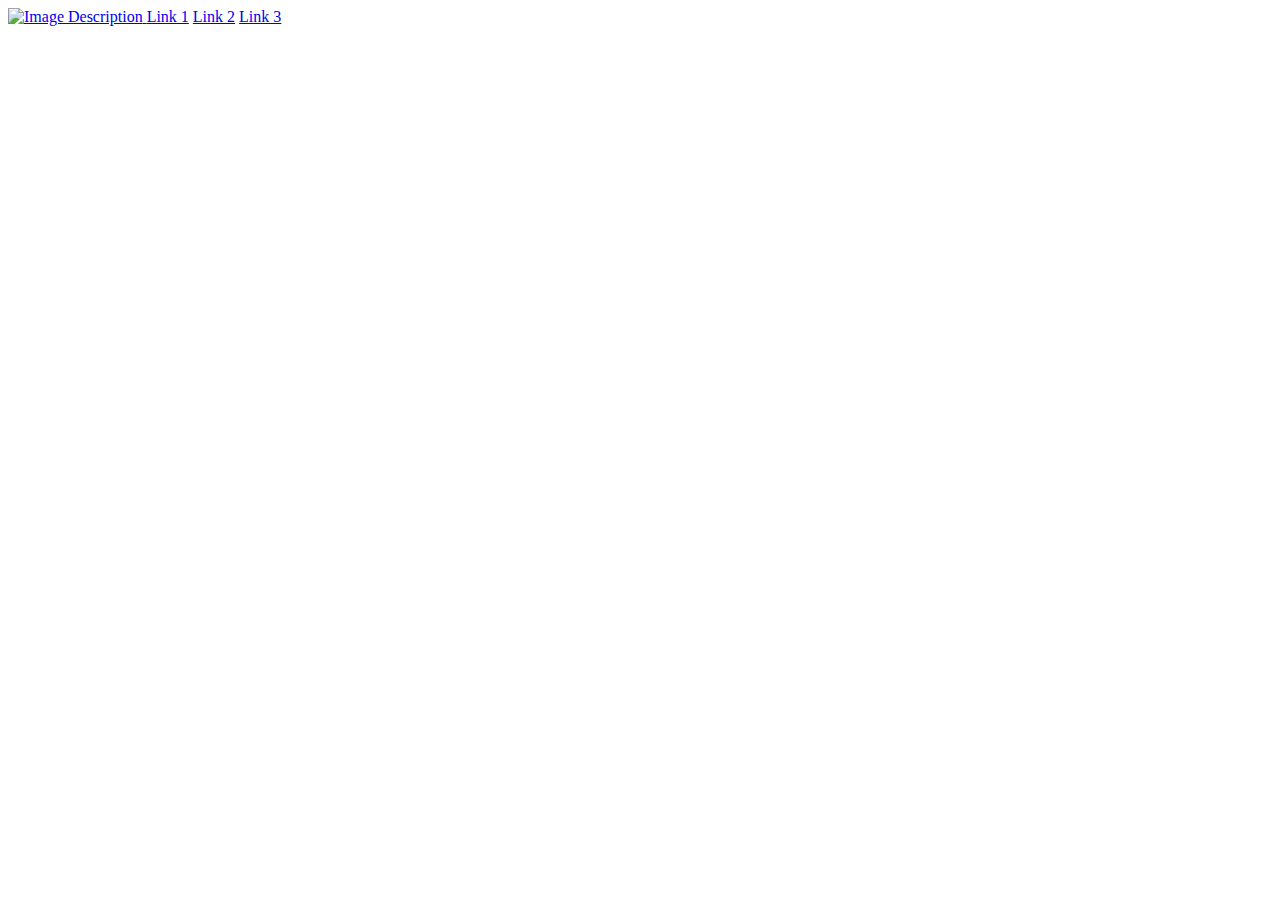
==== html_advanced/index.html @ 51556739 "sub directory added" ====
<!DOCTYPE html>
<html lang="en">
<head>
    <meta charset="UTF-8">
    <meta name="viewport" content="width=device-width, initial-scale=1.0">
    <title>Your Page Title</title>
</head>
<body>
    <header>
        <a href="#">
            <img src="your-image-url.jpg" alt="Image Description">
        </a>
        <a href="#">Link 1</a>
        <a href="#">Link 2</a>
        <a href="#">Link 3</a>
    </header>
</body>
</html>
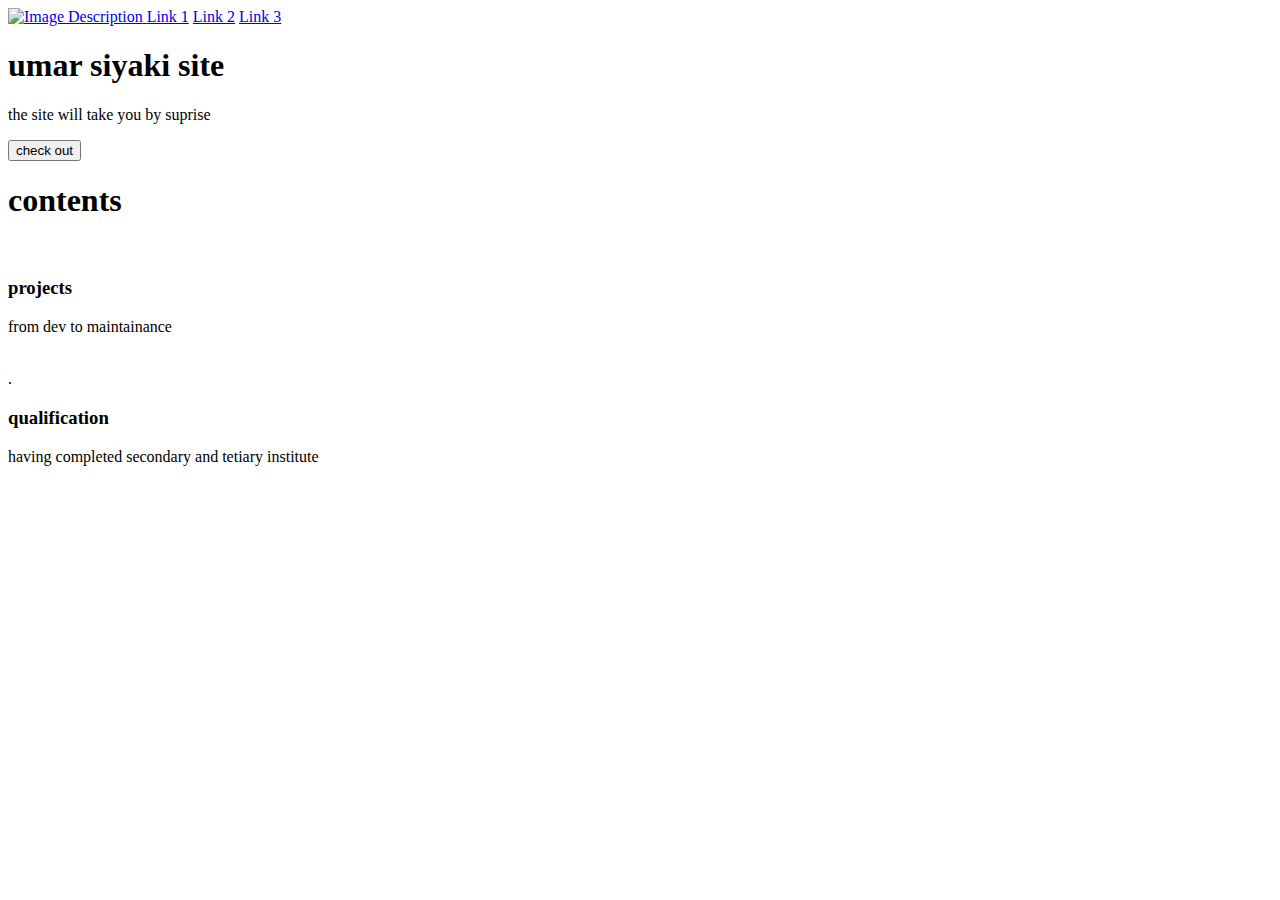
==== commit fdbe2cc3: "add tags done adde articles" ====
--- a/html_advanced/index.html
+++ b/html_advanced/index.html
@@ -14,6 +14,35 @@
         <a href="#">Link 2</a>
         <a href="#">Link 3</a>
     </header>
+<main>
+
+    <section>
+        <div>
+        <h1>umar siyaki site</h1>
+        <p>the site will take you by suprise</p>
+        <button>check out</button>
+        </div>
+    <!--div block containing slides/-->
+    <div>
+        <h1>contents</h1>
+        <div><article>
+            <img src="" alt="">
+            <h3>projects</h3>
+            <p>from dev to maintainance</p>
+            </article>
+            <article>
+                <img src="" alt="">
+            </article>
+            <!--/article second element ends-->
+            <!--third starts-->.
+<!--<></>-->
+            <img src="" alt="">
+
+            <h3>qualification</h3>
+            <p>having completed secondary and tetiary institute</p>
+
+        </div></section>
+
 </body>
 </html>
 
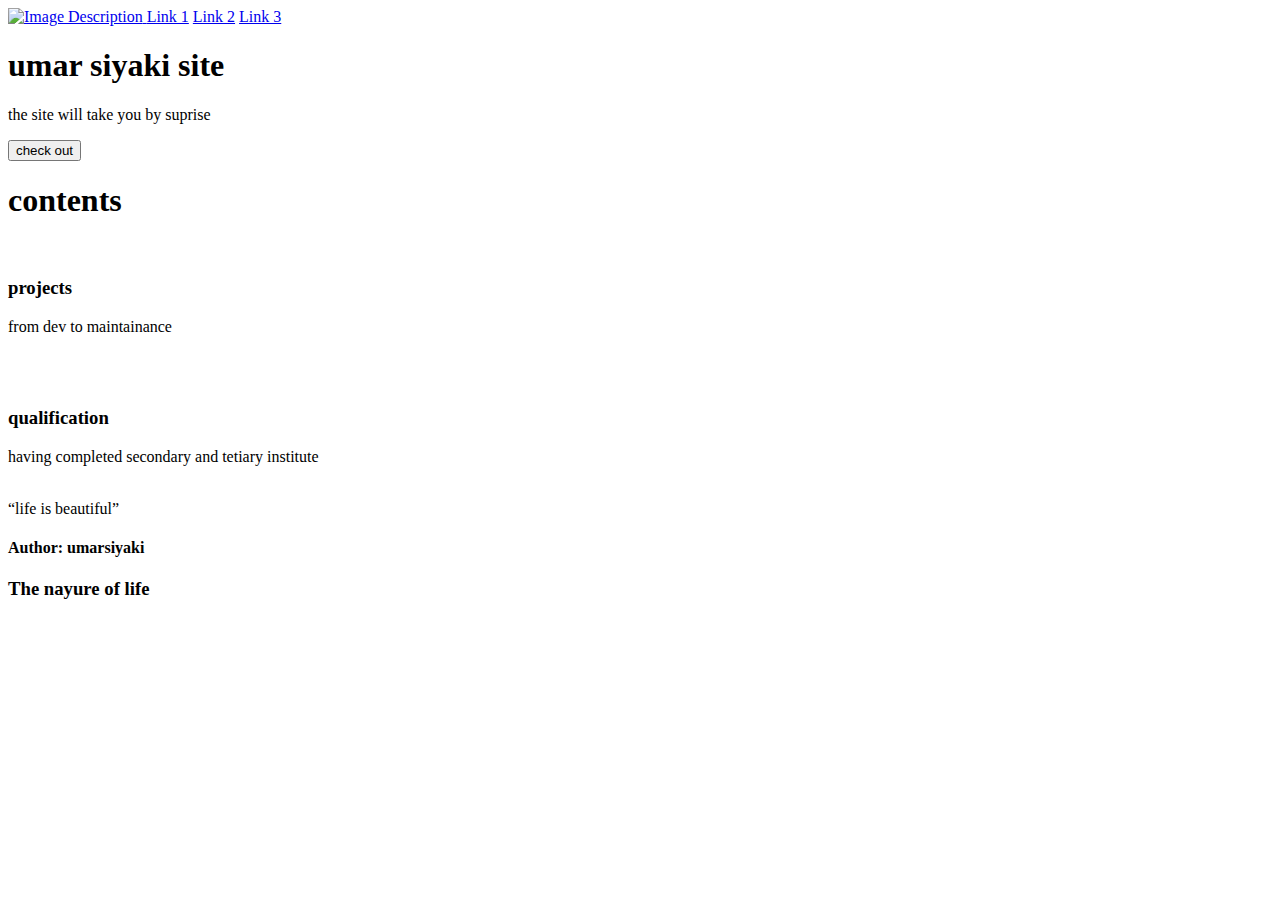
==== commit af750978: "quote block added" ====
--- a/html_advanced/index.html
+++ b/html_advanced/index.html
@@ -33,15 +33,24 @@
             <article>
                 <img src="" alt="">
             </article>
-            <!--/article second element ends-->
-            <!--third starts-->.
-<!--<></>-->
+
+
+
             <img src="" alt="">
 
             <h3>qualification</h3>
             <p>having completed secondary and tetiary institute</p>
 
         </div></section>
+<section>
+<img src="" alt="">
+<div>
+    <q>life is beautiful</q>
+<h4>Author: umarsiyaki</h4>
+<h3>The nayure of life</h3>
+</div>
+  
+</section>
 
 </body>
 </html>
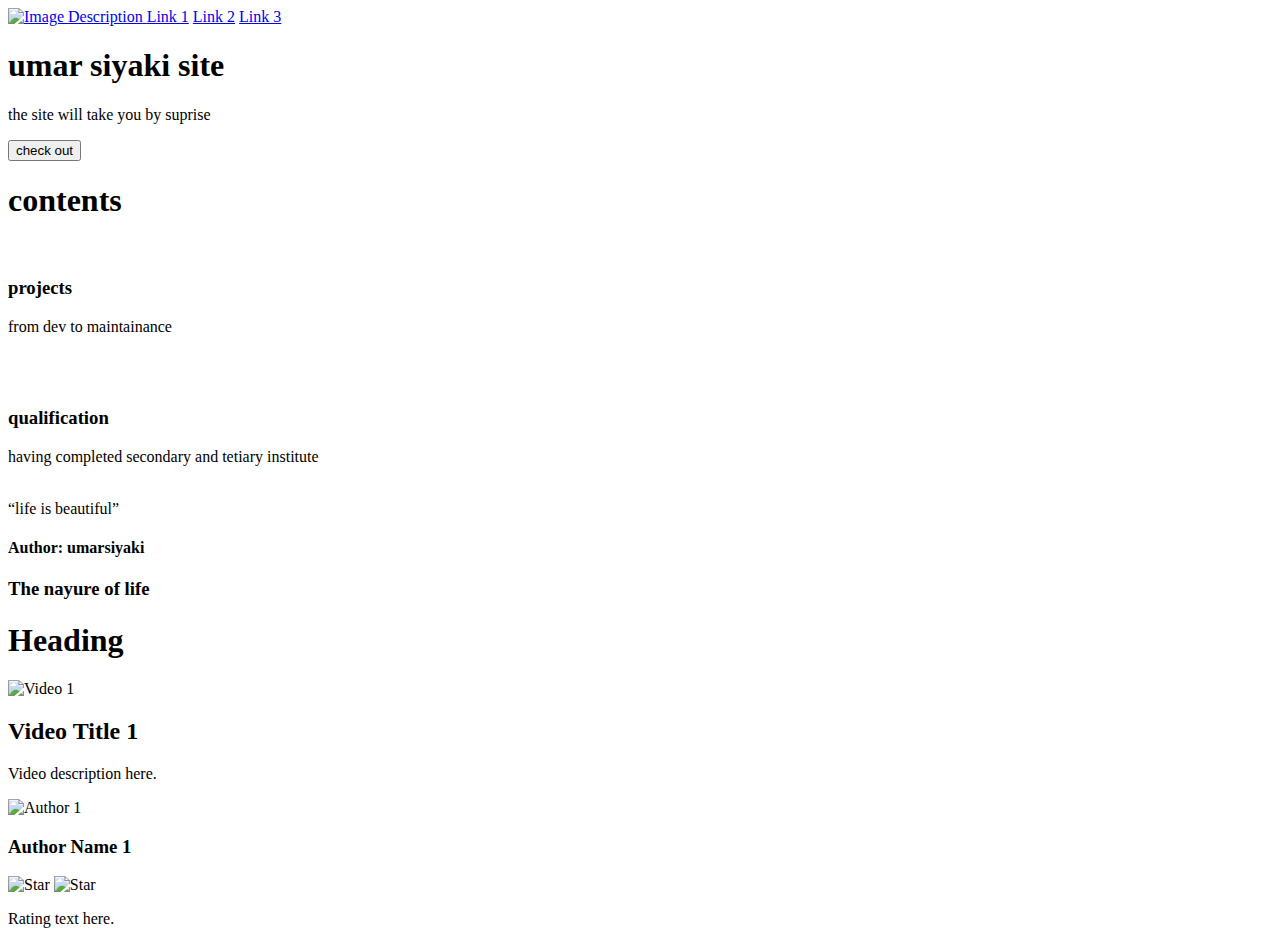
==== commit 438f3849: "member kist added" ====
--- a/html_advanced/index.html
+++ b/html_advanced/index.html
@@ -1,10 +1,12 @@
 <!DOCTYPE html>
 <html lang="en">
+
 <head>
     <meta charset="UTF-8">
     <meta name="viewport" content="width=device-width, initial-scale=1.0">
     <title>Your Page Title</title>
 </head>
+
 <body>
     <header>
         <a href="#">
@@ -14,44 +16,78 @@
         <a href="#">Link 2</a>
         <a href="#">Link 3</a>
     </header>
-<main>
+    <main>
 
-    <section>
-        <div>
-        <h1>umar siyaki site</h1>
-        <p>the site will take you by suprise</p>
-        <button>check out</button>
-        </div>
-    <!--div block containing slides/-->
-    <div>
-        <h1>contents</h1>
-        <div><article>
-            <img src="" alt="">
-            <h3>projects</h3>
-            <p>from dev to maintainance</p>
-            </article>
-            <article>
-                <img src="" alt="">
-            </article>
+        <section>
+            <div>
+                <h1>umar siyaki site</h1>
+                <p>the site will take you by suprise</p>
+                <button>check out</button>
+            </div>
+            <!--div block containing slides/-->
+            <div>
+                <h1>contents</h1>
+                <div>
+                    <article>
+                        <img src="" alt="">
+                        <h3>projects</h3>
+                        <p>from dev to maintainance</p>
+                    </article>
+                    <article>
+                        <img src="" alt="">
+                    </article>
 
 
 
+                    <img src="" alt="">
+
+                    <h3>qualification</h3>
+                    <p>having completed secondary and tetiary institute</p>
+
+                </div>
+        </section>
+        <section>
             <img src="" alt="">
+            <div>
+                <q>life is beautiful</q>
+                <h4>Author: umarsiyaki</h4>
+                <h3>The nayure of life</h3>
+            </div>
 
-            <h3>qualification</h3>
-            <p>having completed secondary and tetiary institute</p>
+        </section>
 
-        </div></section>
-<section>
-<img src="" alt="">
-<div>
-    <q>life is beautiful</q>
-<h4>Author: umarsiyaki</h4>
-<h3>The nayure of life</h3>
-</div>
-  
-</section>
 
-</body>
-</html>
 
+
+
+
+
+            <section>
+                <h1>Heading</h1>
+                
+                <div class="video-block">
+                    <img src="video1.jpg" alt="Video 1">
+                    <h2>Video Title 1</h2>
+                    <p>Video description here.</p>
+                    
+                    <div class="author-block">
+                        <img src="author1.jpg" alt="Author 1">
+                        <h3>Author Name 1</h3>
+                        
+                        <div class="rating-block">
+                            <img src="star.png" alt="Star">
+                            <img src="star.png" alt="Star">
+                            <!-- Add more star images for the rating -->
+                            <p>Rating text here.</p>
+                        </div>
+                    </div>
+                </div>
+                
+
+                
+            </section>
+        </body>
+        </html>
+        
+
+
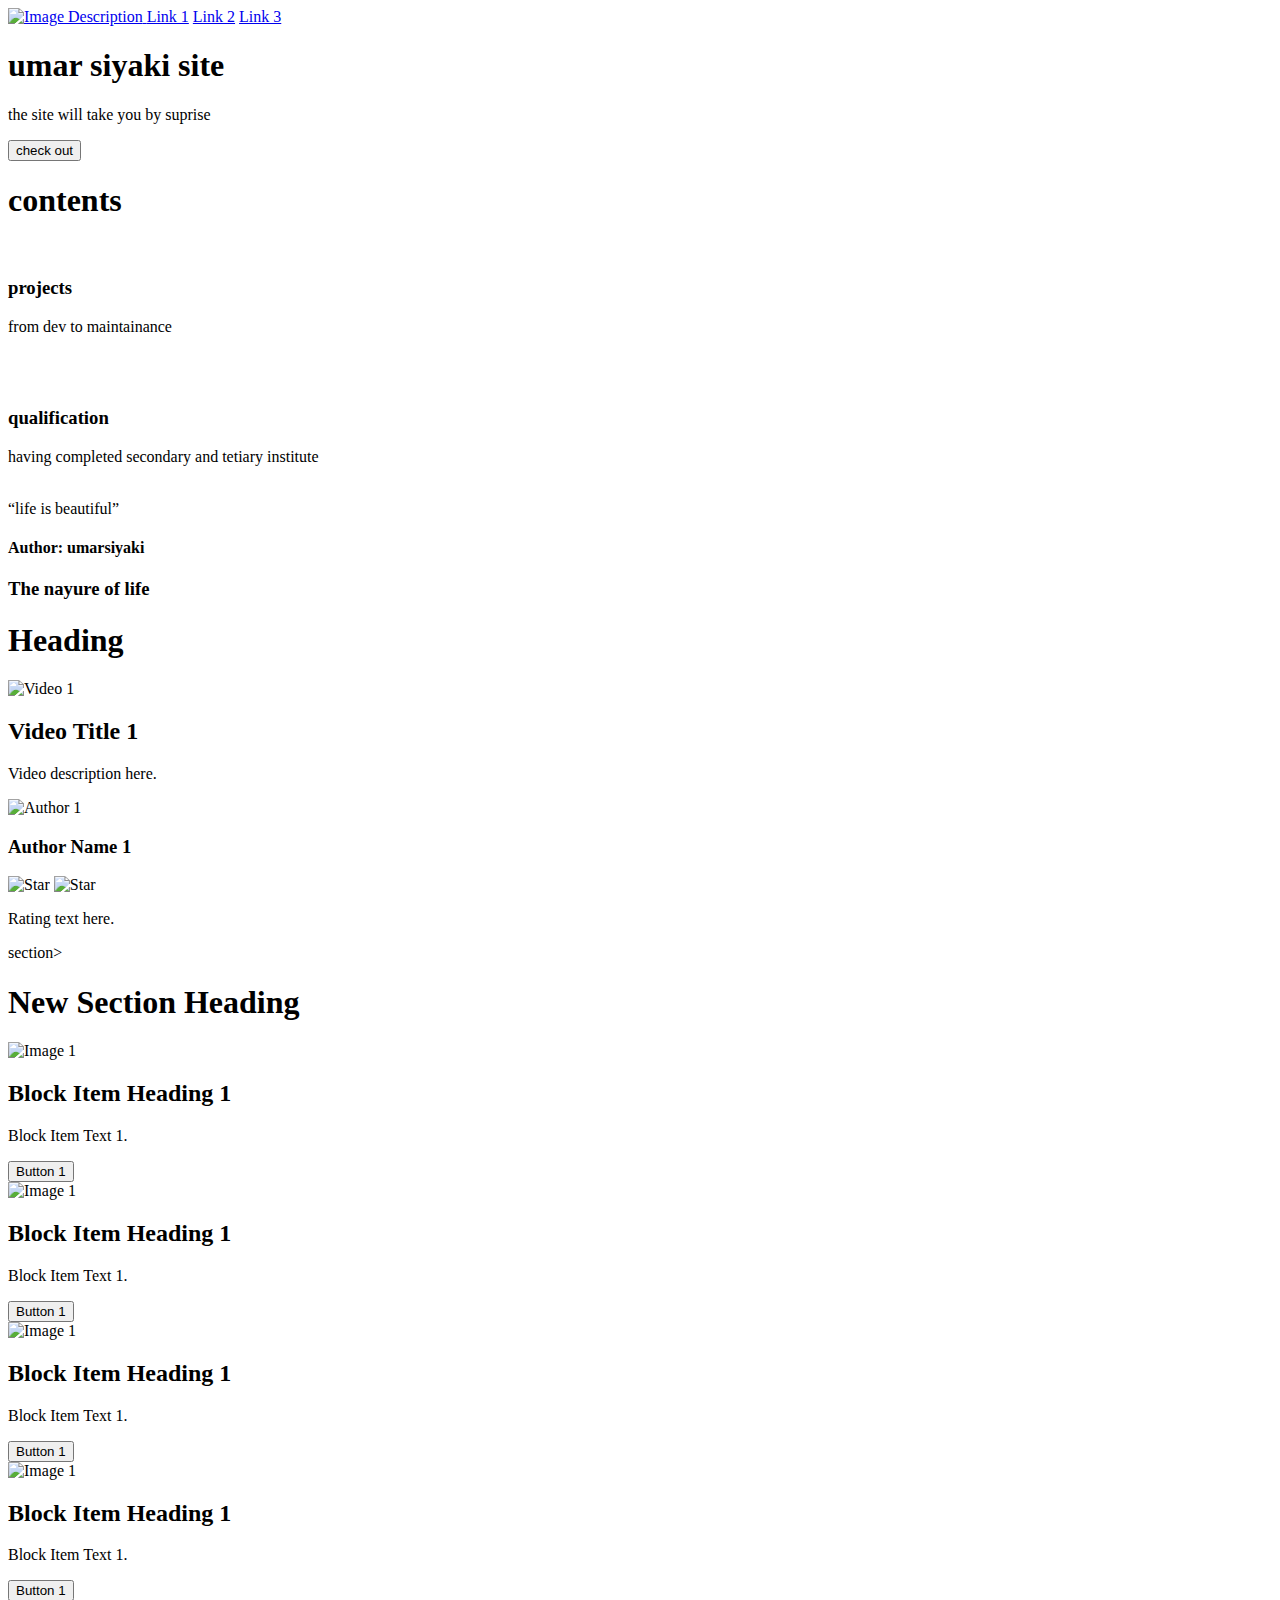
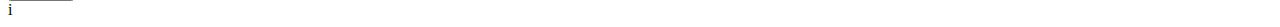
==== commit 72074883: "getting closer to the design" ====
--- a/html_advanced/index.html
+++ b/html_advanced/index.html
@@ -83,7 +83,37 @@
                     </div>
                 </div>
                 
-
+                section>
+                <h1>New Section Heading</h1>
+                
+                <div class="block-item">
+                    <img src="image1.jpg" alt="Image 1">
+                    <h2>Block Item Heading 1</h2>
+                    <p>Block Item Text 1.</p>
+                    <button>Button 1</button>
+                </div>
+                        <div class="block-item">
+                    <img src="image1.jpg" alt="Image 1">
+                    <h2>Block Item Heading 1</h2>
+                    <p>Block Item Text 1.</p>
+                    <button>Button 1</button>
+                </div>
+                        <div class="block-item">
+                    <img src="image1.jpg" alt="Image 1">
+                    <h2>Block Item Heading 1</h2>
+                    <p>Block Item Text 1.</p>
+                    <button>Button 1</button>
+                </div>
+                        <div class="block-item">
+                    <img src="image1.jpg" alt="Image 1">
+                    <h2>Block Item Heading 1</h2>
+                    <p>Block Item Text 1.</p>
+                    <button>Button 1</button>
+                </div>
+                <!-- Repeat the above structure for the other block items -->
+                i
+                
+            </section>
                 
             </section>
         </body>
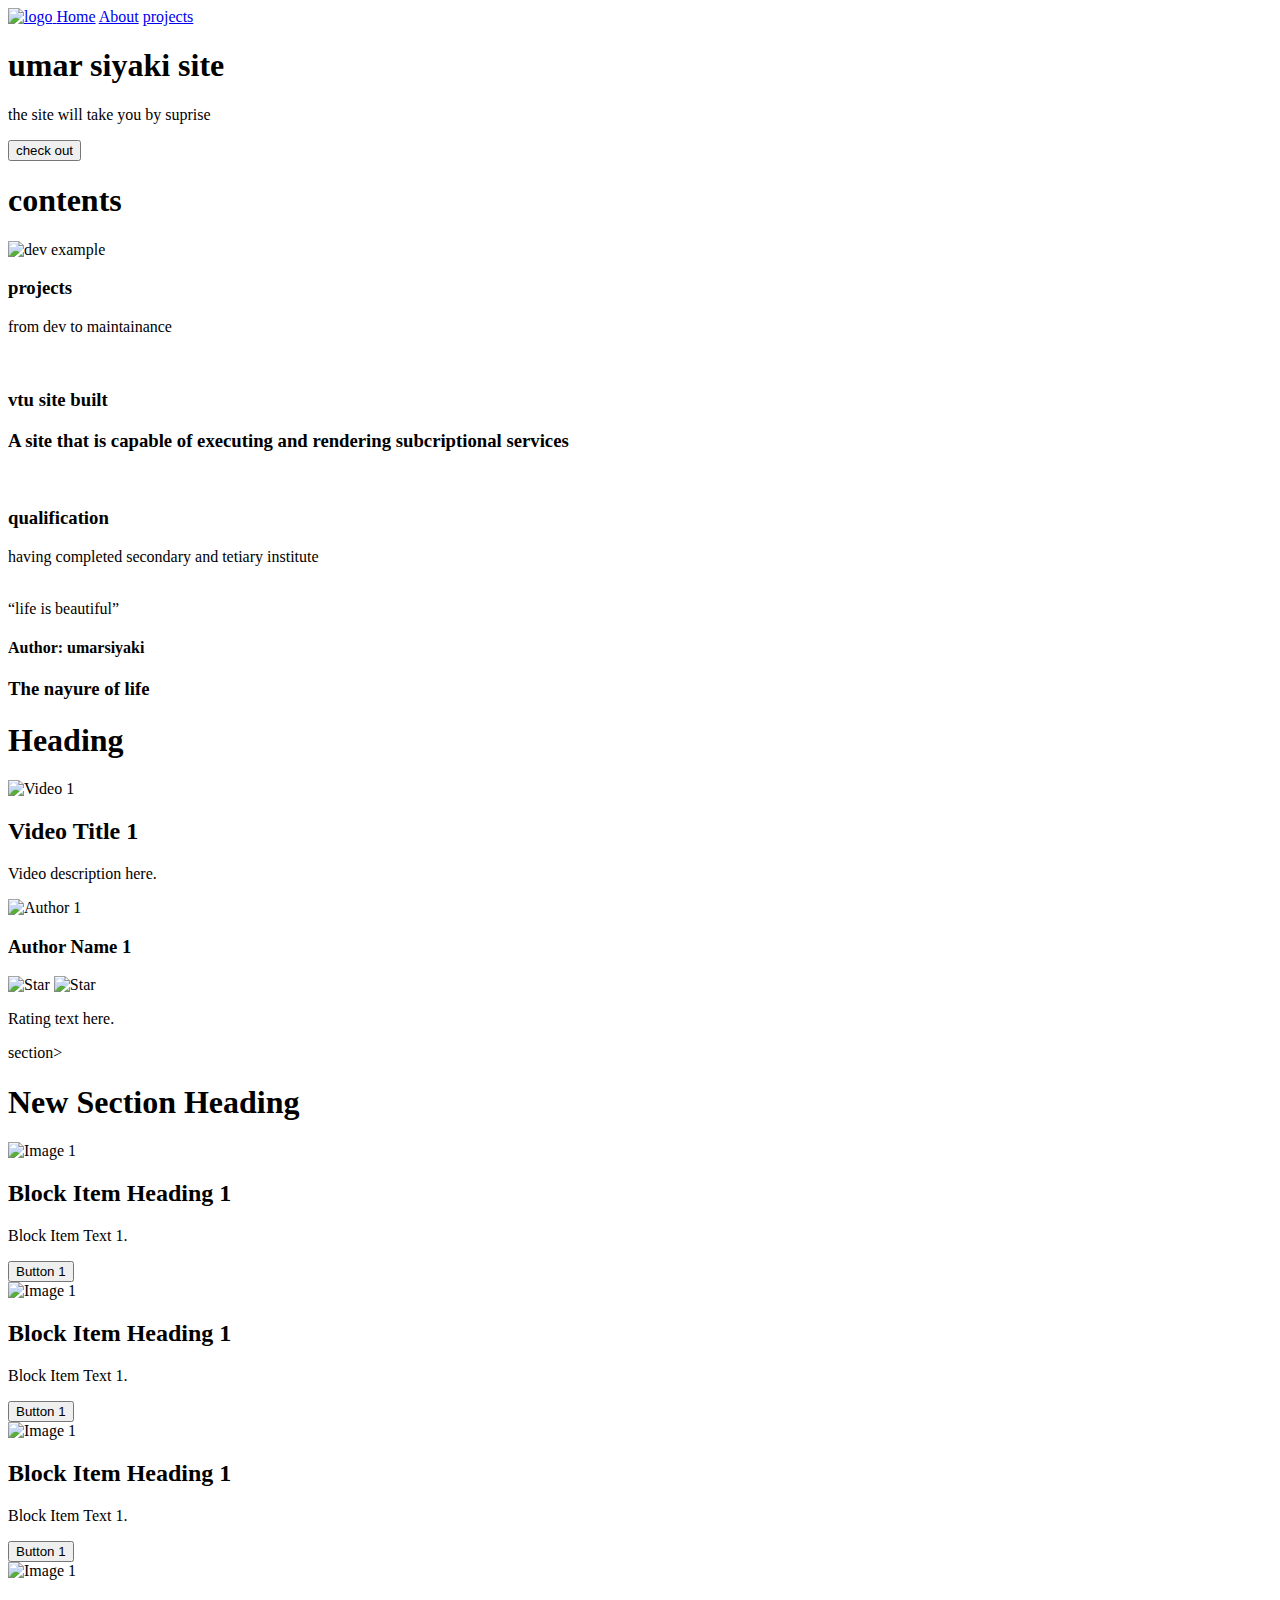
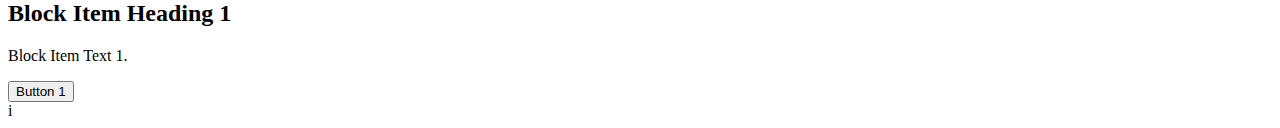
==== commit 6c77afbc: "list video added" ====
--- a/html_advanced/index.html
+++ b/html_advanced/index.html
@@ -4,17 +4,17 @@
 <head>
     <meta charset="UTF-8">
     <meta name="viewport" content="width=device-width, initial-scale=1.0">
-    <title>Your Page Title</title>
+    <title>Umar siyaki</title>
 </head>
 
 <body>
     <header>
         <a href="#">
-            <img src="your-image-url.jpg" alt="Image Description">
+            <img src="https://encrypted-tbn0.gstatic.com/images?q=tbn:ANd9GcTrietveaNxcgYSp21BY6NqF0gqYDiYa5lCPJWJ5DI&s=0" alt="logo">
         </a>
-        <a href="#">Link 1</a>
-        <a href="#">Link 2</a>
-        <a href="#">Link 3</a>
+        <a href="#">Home</a>
+        <a href="#">About</a>
+        <a href="#">projects</a>
     </header>
     <main>
 
@@ -29,21 +29,18 @@
                 <h1>contents</h1>
                 <div>
                     <article>
-                        <img src="" alt="">
+                        <img src="https://www.google.com/url?esrc=s&q=&rct=j&sa=U&url=https://www.amazon.in/Signals-Systems-VTU-J-S-CHITODE/dp/9350990326&ved=2ahUKEwjN5Z3au9eAAxWRXaQEHTfSBisQqoUBegQIARAB&usg=AOvVaw33mJ9T3UDul9Xo0WjfEQzv" alt="dev example">
                         <h3>projects</h3>
                         <p>from dev to maintainance</p>
                     </article>
                     <article>
-                        <img src="" alt="">
+                        <img src="https://www.google.com/url?esrc=s&q=&rct=j&sa=U&url=https://vtuking.ng/&ved=2ahUKEwjN5Z3au9eAAxWRXaQEHTfSBisQqoUBegQIERAB&usg=AOvVaw1rmKHV3jeO46NuWbmN8wt6" alt="">
+                        <h3>vtu site built</p>
+                        <p>A site that is capable of executing and rendering subcriptional services
                     </article>
-
-
-
-                    <img src="" alt="">
-
+                    <img src="https://www.google.com/url?esrc=s&q=&rct=j&sa=U&url=https://www.ndtv.com/education/visvesvaraya-technological-university-vtu-offers-backlog-students-exit-scheme-1749910&ved=2ahUKEwjN5Z3au9eAAxWRXaQEHTfSBisQqoUBegQIBxAB&usg=AOvVaw3Q74YfjFx0nHmqyyHAFzHa" alt="">
                     <h3>qualification</h3>
                     <p>having completed secondary and tetiary institute</p>
-
                 </div>
         </section>
         <section>
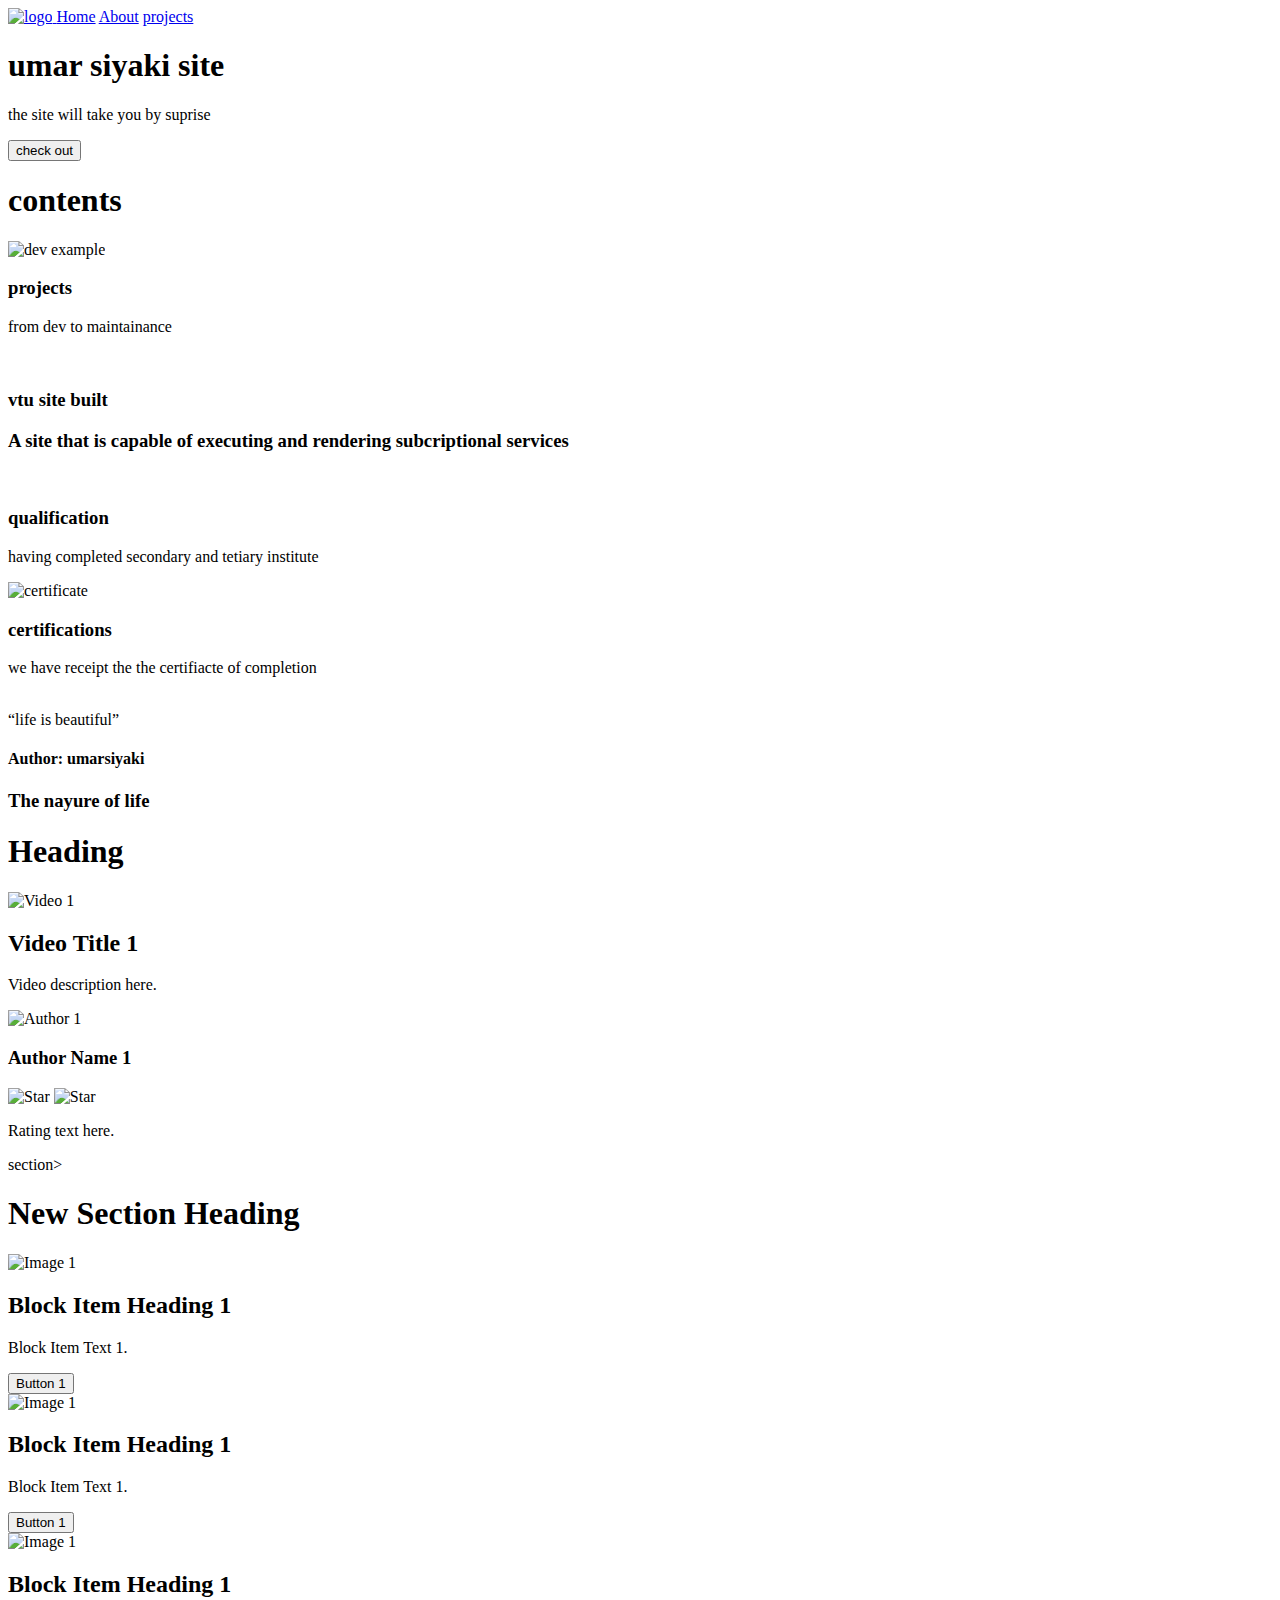
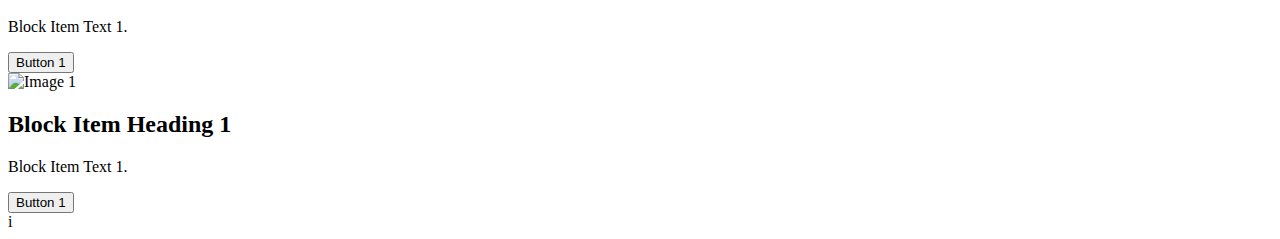
==== commit adedfaba: "done" ====
--- a/html_advanced/index.html
+++ b/html_advanced/index.html
@@ -9,12 +9,14 @@
 
 <body>
     <header>
+      <nav id="nav">
         <a href="#">
             <img src="https://encrypted-tbn0.gstatic.com/images?q=tbn:ANd9GcTrietveaNxcgYSp21BY6NqF0gqYDiYa5lCPJWJ5DI&s=0" alt="logo">
         </a>
         <a href="#">Home</a>
         <a href="#">About</a>
         <a href="#">projects</a>
+     </nav>
     </header>
     <main>
 
@@ -38,9 +40,18 @@
                         <h3>vtu site built</p>
                         <p>A site that is capable of executing and rendering subcriptional services
                     </article>
-                    <img src="https://www.google.com/url?esrc=s&q=&rct=j&sa=U&url=https://www.ndtv.com/education/visvesvaraya-technological-university-vtu-offers-backlog-students-exit-scheme-1749910&ved=2ahUKEwjN5Z3au9eAAxWRXaQEHTfSBisQqoUBegQIBxAB&usg=AOvVaw3Q74YfjFx0nHmqyyHAFzHa" alt="">
+                   <article>
+                <img src="https://www.google.com/url?esrc=s&q=&rct=j&sa=U&url=https://www.ndtv.com/education/visvesvaraya-technological-university-vtu-offers-backlog-students-exit-scheme-1749910&ved=2ahUKEwjN5Z3au9eAAxWRXaQEHTfSBisQqoUBegQIBxAB&usg=AOvVaw3Q74YfjFx0nHmqyyHAFzHa" alt="">
                     <h3>qualification</h3>
                     <p>having completed secondary and tetiary institute</p>
+                   </article>
+                  <article>
+                  <img src="https://www.google.com/url?esrc=s&q=&rct=j&sa=U&url=https://www.slideshare.net/SumitBhowmik/vtu-degree-certificatepdf-70836363&ved=2ahUKEwjN5Z3au9eAAxWRXaQEHTfSBisQqoUBegQIBRAB&usg=AOvVaw1TA1wKij0dl0JZYzrVNcet" alt="certificate">
+                  <h3>certifications</h3>
+                  <p>we have receipt the the certifiacte of completion</p>
+                  </article>
+                        </div>
+                   
                 </div>
         </section>
         <section>
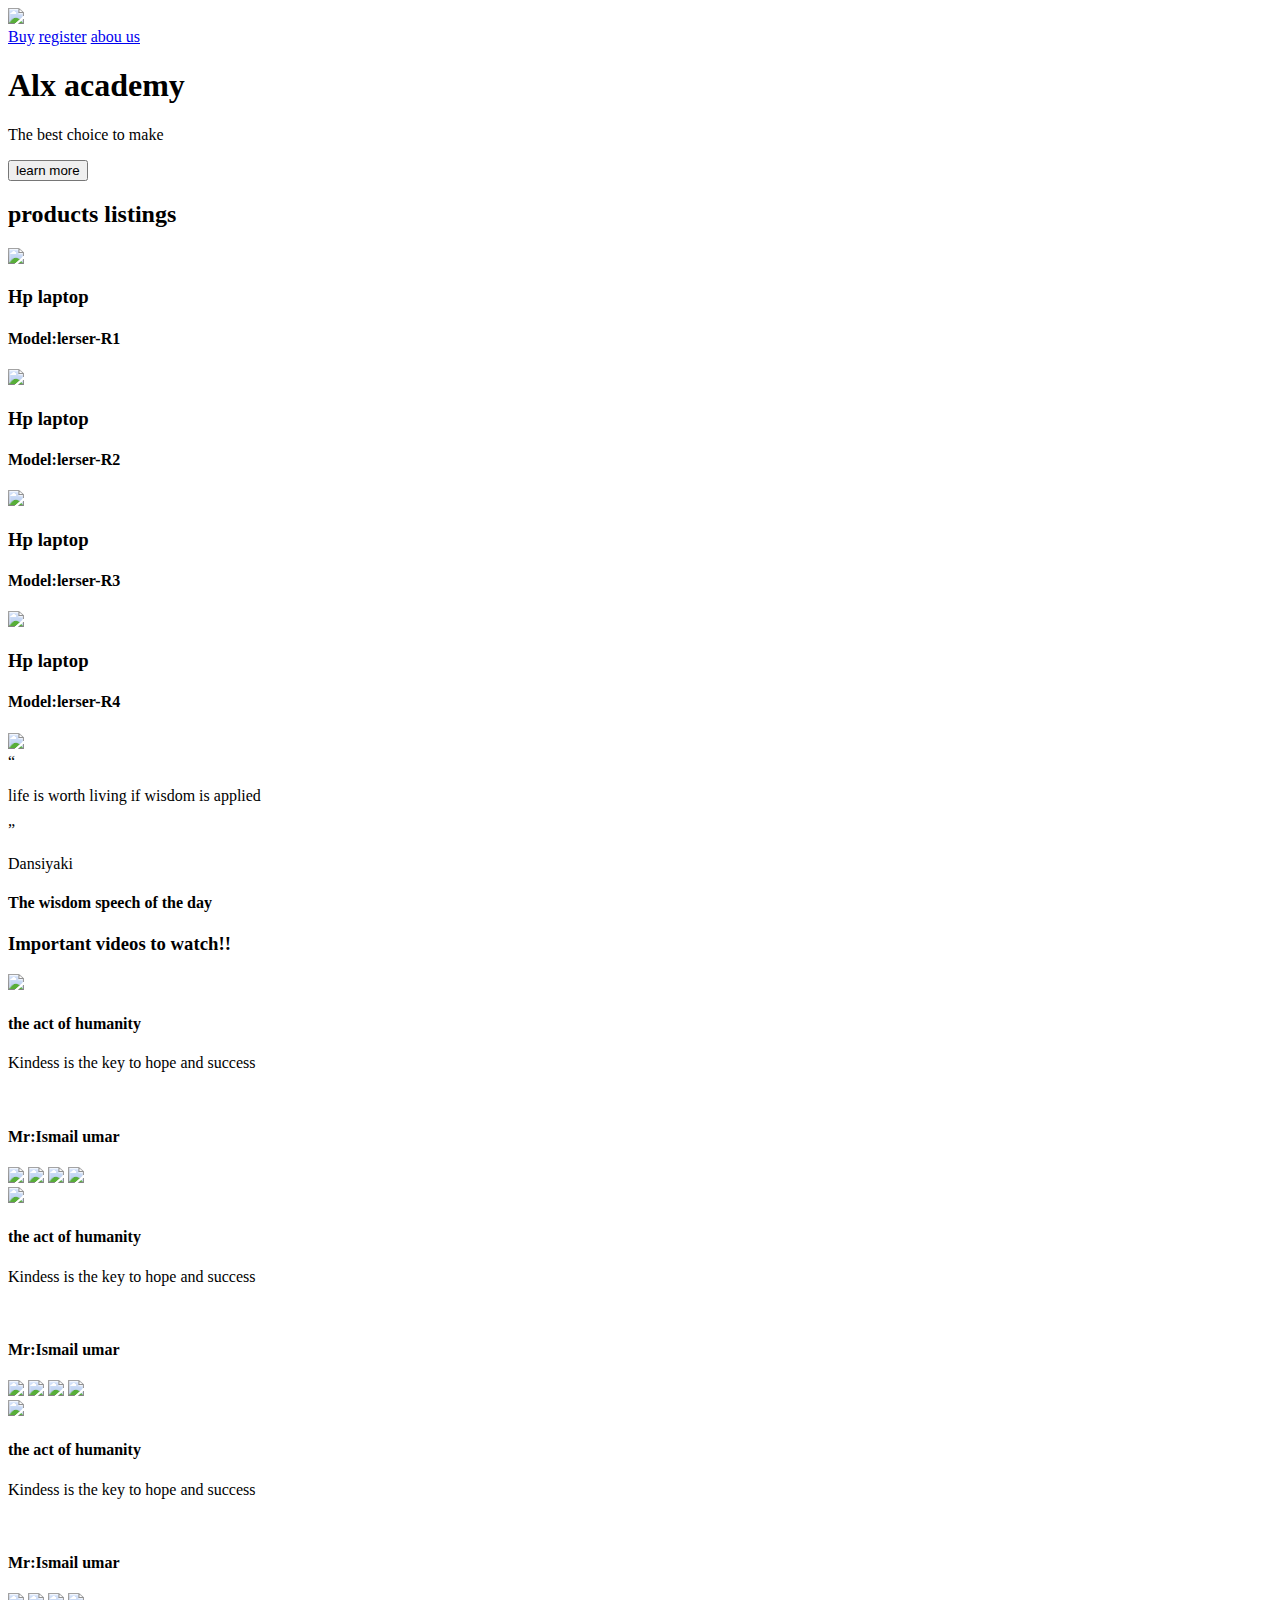
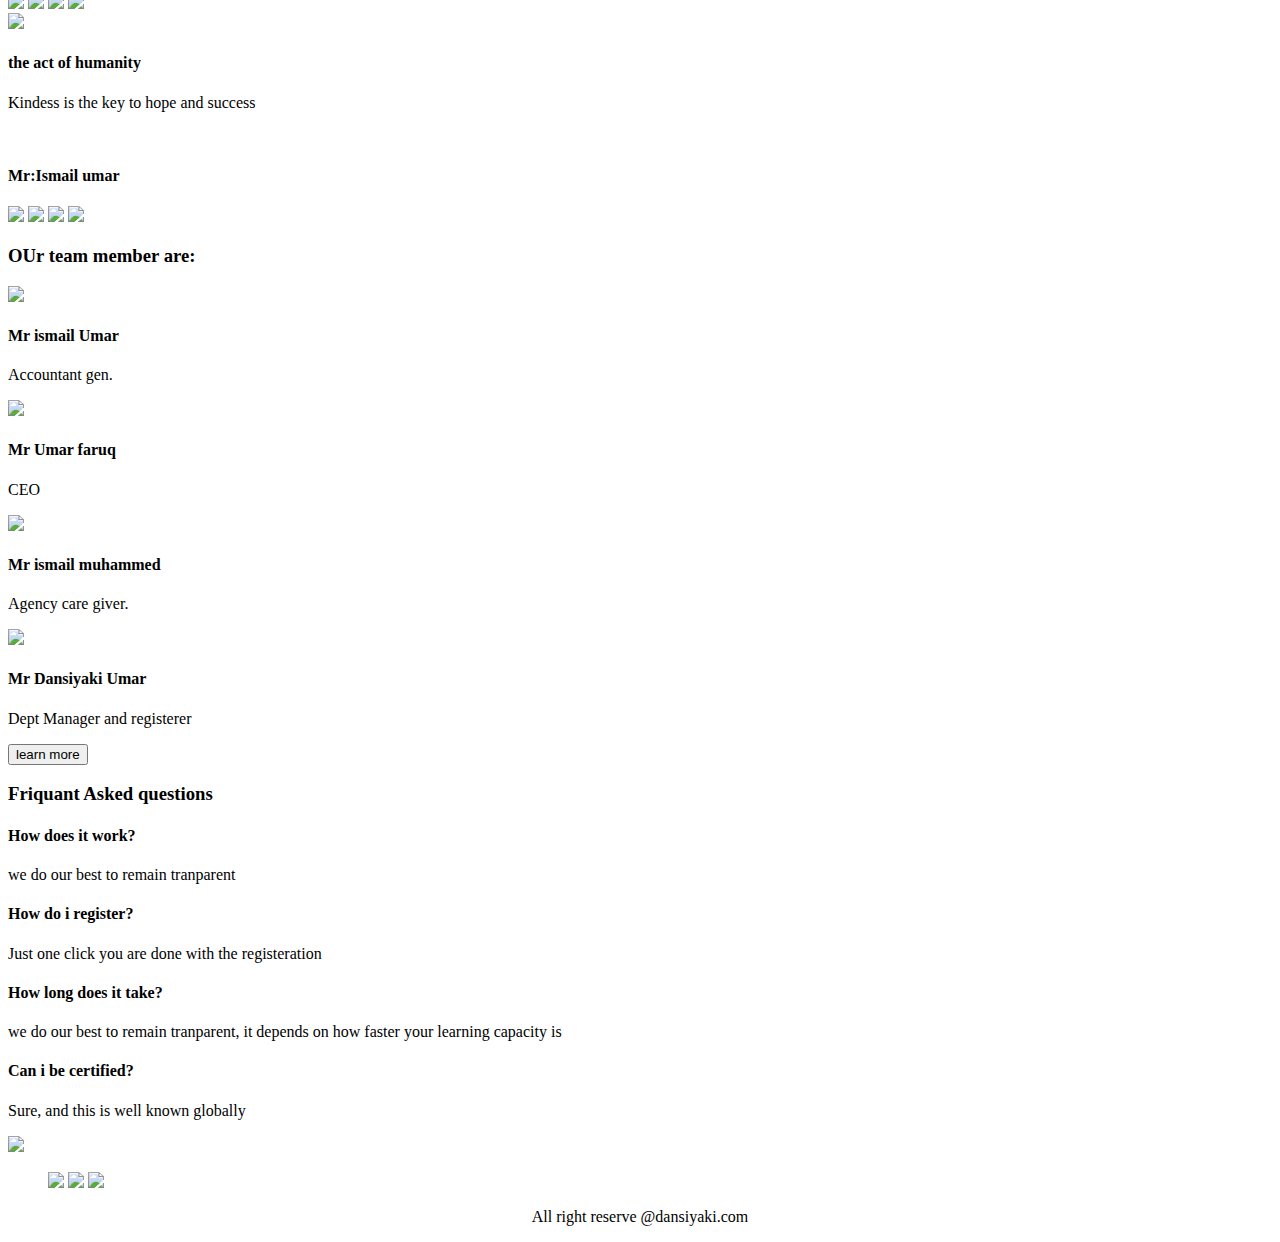
==== commit 10ea5398: "done with the html skelaton and beginner project" ====
--- a/html_advanced/index.html
+++ b/html_advanced/index.html
@@ -1,131 +1,82 @@
-<!DOCTYPE html>
-<html lang="en">
+<!DOCTYPE html> <html lang="en"> <head> <link href="" rel=""> <link href="" rel=""> <link href="" rel=""> </head> 
+<body>
+  <!--nav bar--> <header> <a href="#"> <img 
+      src="https://t3.ftcdn.net/jpg/00/94/22/12/360_F_94221253_fAgv0Jym53ysz7nwoqXRmkb6GAKwNsfs.jpg">
+    </a> <nav> <a href="#" target="">Buy</a> <a href="#" target="">register</a> <a href="#" target="">abou us</a> 
+    </nav>
+  </header> <!--banner elements here--> <main> <section id="banner"> <div > <h1>Alx academy</h1> <p>The best 
+      choice to make</p> <button>learn more</button>
+    </div> <div id="ads"> <h2>products listings</h2> <div> <div id="list1"> <img src="product1.jpg"> <h3>Hp 
+          laptop</h3> <h4>Model:lerser-R1</h4>
+        </div> <div id="list1"> <img src="product1.jpg"> <h3>Hp laptop</h3> <h4>Model:lerser-R2</h4> </div> <div 
+                id="list1">
+          <img src="product1.jpg"> <h3>Hp laptop</h3> <h4>Model:lerser-R3</h4> </div> <div id="list1"> <img 
+          src="product1.jpg"> <h3>Hp laptop</h3> <h4>Model:lerser-R4</h4>
+        </div> </div> </div> </section> <section> <div> <img src="author.jpj"> <div id="quote block"> <q> <p>life 
+          is worth living if wisdom is applied</p>
+        </q> <p>Dansiyaki</p> <h4>The wisdom speech of the day</h4> </div> </div> </section>
+  
+ <!--Video listings--> <section id="videos"> <h3>Important videos to watch!!</h3> <div id="4-block-of-videos"> 
+     <span id="video-tile">
+       <img src="video1.jpg"> <h4>the act of humanity</h4> <p>Kindess is the key to hope and success</p> <div 
+       id="author">
+         <img src=""> <h4>Mr:Ismail umar</h4> </div> <div id="ratings"> <img 
+         src="https://t3.ftcdn.net/jpg/00/94/22/12/360_F_94221253_fAgv0Jym53ysz7nwoqXRmkb6GAKwNsfs.jpg">
+         
+         <img src="https://t3.ftcdn.net/jpg/00/94/22/12/360_F_94221253_fAgv0Jym53ysz7nwoqXRmkb6GAKwNsfs.jpg">
+         
+         <img src="https://t3.ftcdn.net/jpg/00/94/22/12/360_F_94221253_fAgv0Jym53ysz7nwoqXRmkb6GAKwNsfs.jpg"> 
+         <img src="https://t3.ftcdn.net/jpg/00/94/22/12/360_F_94221253_fAgv0Jym53ysz7nwoqXRmkb6GAKwNsfs.jpg">
+       </div> </span> <span id="video-tile"> <img src="video1.jpg"> <h4>the act of humanity</h4> <p>Kindess is 
+       the key to hope and success</p> <div id="author">
+         <img src=""> <h4>Mr:Ismail umar</h4> </div> <div id="ratings"> <img 
+         src="https://t3.ftcdn.net/jpg/00/94/22/12/360_F_94221253_fAgv0Jym53ysz7nwoqXRmkb6GAKwNsfs.jpg">
+         
+         <img src="https://t3.ftcdn.net/jpg/00/94/22/12/360_F_94221253_fAgv0Jym53ysz7nwoqXRmkb6GAKwNsfs.jpg">
+         
+         <img src="https://t3.ftcdn.net/jpg/00/94/22/12/360_F_94221253_fAgv0Jym53ysz7nwoqXRmkb6GAKwNsfs.jpg"> 
+         <img src="https://t3.ftcdn.net/jpg/00/94/22/12/360_F_94221253_fAgv0Jym53ysz7nwoqXRmkb6GAKwNsfs.jpg">
+       </div> </span> <span id="video-tile"> <img src="video1.jpg"> <h4>the act of humanity</h4>
+       <p>Kindess is the key to hope and success</p>
 
-<head>
-    <meta charset="UTF-8">
-    <meta name="viewport" content="width=device-width, initial-scale=1.0">
-    <title>Umar siyaki</title>
-</head>
-
-<body>
-    <header>
-      <nav id="nav">
-        <a href="#">
-            <img src="https://encrypted-tbn0.gstatic.com/images?q=tbn:ANd9GcTrietveaNxcgYSp21BY6NqF0gqYDiYa5lCPJWJ5DI&s=0" alt="logo">
-        </a>
-        <a href="#">Home</a>
-        <a href="#">About</a>
-        <a href="#">projects</a>
-     </nav>
-    </header>
-    <main>
-
-        <section>
-            <div>
-                <h1>umar siyaki site</h1>
-                <p>the site will take you by suprise</p>
-                <button>check out</button>
-            </div>
-            <!--div block containing slides/-->
-            <div>
-                <h1>contents</h1>
-                <div>
-                    <article>
-                        <img src="https://www.google.com/url?esrc=s&q=&rct=j&sa=U&url=https://www.amazon.in/Signals-Systems-VTU-J-S-CHITODE/dp/9350990326&ved=2ahUKEwjN5Z3au9eAAxWRXaQEHTfSBisQqoUBegQIARAB&usg=AOvVaw33mJ9T3UDul9Xo0WjfEQzv" alt="dev example">
-                        <h3>projects</h3>
-                        <p>from dev to maintainance</p>
-                    </article>
-                    <article>
-                        <img src="https://www.google.com/url?esrc=s&q=&rct=j&sa=U&url=https://vtuking.ng/&ved=2ahUKEwjN5Z3au9eAAxWRXaQEHTfSBisQqoUBegQIERAB&usg=AOvVaw1rmKHV3jeO46NuWbmN8wt6" alt="">
-                        <h3>vtu site built</p>
-                        <p>A site that is capable of executing and rendering subcriptional services
-                    </article>
-                   <article>
-                <img src="https://www.google.com/url?esrc=s&q=&rct=j&sa=U&url=https://www.ndtv.com/education/visvesvaraya-technological-university-vtu-offers-backlog-students-exit-scheme-1749910&ved=2ahUKEwjN5Z3au9eAAxWRXaQEHTfSBisQqoUBegQIBxAB&usg=AOvVaw3Q74YfjFx0nHmqyyHAFzHa" alt="">
-                    <h3>qualification</h3>
-                    <p>having completed secondary and tetiary institute</p>
-                   </article>
-                  <article>
-                  <img src="https://www.google.com/url?esrc=s&q=&rct=j&sa=U&url=https://www.slideshare.net/SumitBhowmik/vtu-degree-certificatepdf-70836363&ved=2ahUKEwjN5Z3au9eAAxWRXaQEHTfSBisQqoUBegQIBRAB&usg=AOvVaw1TA1wKij0dl0JZYzrVNcet" alt="certificate">
-                  <h3>certifications</h3>
-                  <p>we have receipt the the certifiacte of completion</p>
-                  </article>
-                        </div>
-                   
-                </div>
-        </section>
-        <section>
-            <img src="" alt="">
-            <div>
-                <q>life is beautiful</q>
-                <h4>Author: umarsiyaki</h4>
-                <h3>The nayure of life</h3>
-            </div>
-
-        </section>
-
-
-
-
-
-
-
-            <section>
-                <h1>Heading</h1>
-                
-                <div class="video-block">
-                    <img src="video1.jpg" alt="Video 1">
-                    <h2>Video Title 1</h2>
-                    <p>Video description here.</p>
-                    
-                    <div class="author-block">
-                        <img src="author1.jpg" alt="Author 1">
-                        <h3>Author Name 1</h3>
-                        
-                        <div class="rating-block">
-                            <img src="star.png" alt="Star">
-                            <img src="star.png" alt="Star">
-                            <!-- Add more star images for the rating -->
-                            <p>Rating text here.</p>
-                        </div>
-                    </div>
-                </div>
-                
-                section>
-                <h1>New Section Heading</h1>
-                
-                <div class="block-item">
-                    <img src="image1.jpg" alt="Image 1">
-                    <h2>Block Item Heading 1</h2>
-                    <p>Block Item Text 1.</p>
-                    <button>Button 1</button>
-                </div>
-                        <div class="block-item">
-                    <img src="image1.jpg" alt="Image 1">
-                    <h2>Block Item Heading 1</h2>
-                    <p>Block Item Text 1.</p>
-                    <button>Button 1</button>
-                </div>
-                        <div class="block-item">
-                    <img src="image1.jpg" alt="Image 1">
-                    <h2>Block Item Heading 1</h2>
-                    <p>Block Item Text 1.</p>
-                    <button>Button 1</button>
-                </div>
-                        <div class="block-item">
-                    <img src="image1.jpg" alt="Image 1">
-                    <h2>Block Item Heading 1</h2>
-                    <p>Block Item Text 1.</p>
-                    <button>Button 1</button>
-                </div>
-                <!-- Repeat the above structure for the other block items -->
-                i
-                
-            </section>
-                
-            </section>
-        </body>
-        </html>
-        
-
-
+       <div id="author"> <img src=""> <h4>Mr:Ismail umar</h4> </div> <div id="ratings"> <img 
+         src="https://t3.ftcdn.net/jpg/00/94/22/12/360_F_94221253_fAgv0Jym53ysz7nwoqXRmkb6GAKwNsfs.jpg">
+         
+         <img src="https://t3.ftcdn.net/jpg/00/94/22/12/360_F_94221253_fAgv0Jym53ysz7nwoqXRmkb6GAKwNsfs.jpg">
+         
+         <img src="https://t3.ftcdn.net/jpg/00/94/22/12/360_F_94221253_fAgv0Jym53ysz7nwoqXRmkb6GAKwNsfs.jpg"> 
+         <img src="https://t3.ftcdn.net/jpg/00/94/22/12/360_F_94221253_fAgv0Jym53ysz7nwoqXRmkb6GAKwNsfs.jpg">
+       </div> </span> <span id="video-tile"> <img src="video1.jpg"> <h4>the act of humanity</h4> <p>Kindess is 
+       the key to hope and success</p> <div id="author">
+         <img src=""> <h4>Mr:Ismail umar</h4> </div> <div id="ratings">
+         <img src="https://t3.ftcdn.net/jpg/00/94/22/12/360_F_94221253_fAgv0Jym53ysz7nwoqXRmkb6GAKwNsfs.jpg">
+ <img src="https://t3.ftcdn.net/jpg/00/94/22/12/360_F_94221253_fAgv0Jym53ysz7nwoqXRmkb6GAKwNsfs.jpg">
+         
+         <img src="https://t3.ftcdn.net/jpg/00/94/22/12/360_F_94221253_fAgv0Jym53ysz7nwoqXRmkb6GAKwNsfs.jpg"> 
+         <img src="https://t3.ftcdn.net/jpg/00/94/22/12/360_F_94221253_fAgv0Jym53ysz7nwoqXRmkb6GAKwNsfs.jpg">
+       </div> </span> </div> </section> <!--members list--> <section id="membership"> <h3>OUr team member 
+    are:</h3> <div>
+      <span id="members"> <img src="member1.jpg"> <h4>Mr ismail Umar</h4> <p>Accountant gen.</p> </span> <span 
+            id="members">
+        <img src="member1.jpg"> <h4>Mr Umar faruq</h4> <p>CEO</p> </span> <span id="members"> <img 
+        src="member1.jpg"> <h4>Mr ismail muhammed</h4> <p>Agency care giver.</p>
+      </span> <span id="members"> <img src="member1.jpg"> <h4>Mr Dansiyaki Umar</h4>
+        <p>Dept Manager and registerer</p>
+ </span> </div> <button id="centered-btn">learn more</button> </section> <!--F.A.Q--> <section id="faQ"> 
+    <h3>Friquant Asked questions</h3> <div>
+      <div class="block1"> <span > <h4>How does it work?</h4> <p>we do our best to remain tranparent</p> </span> 
+                <span>
+          <h4>How do i register?</h4> <p>Just one click you are done with the registeration</p> </span> </div>
+      
+            <div class="block2"> <span> <h4>How long does it take?</h4> <p>we do our best to remain tranparent, 
+          it depends on how faster your learning capacity is</p>
+        </span> <span> <h4>Can i be certified?</h4> <p>Sure, and this is well known globally</p> </span> </div> 
+    </div>
+  </section>
+  </main>
+<section id="footer"> <footer> <div> <a href="logo"> <img src="logo.jpg"> </a> <ul type="none"> <img 
+          src="https://static.kopykitab.com/blog/wp-content/uploads/2019/12/VTU-Belgaum-Guide-768x384.png"> <img 
+          src="https://static.kopykitab.com/blog/wp-content/uploads/2019/12/VTU-Belgaum-Guide-768x384.png"> <img 
+          src="https://static.kopykitab.com/blog/wp-content/uploads/2019/12/VTU-Belgaum-Guide-768x384.png">
+        </ul> </div> <center><p>All right reserve @dansiyaki.com</p></center> </footer> </section> </body>
+</html>
